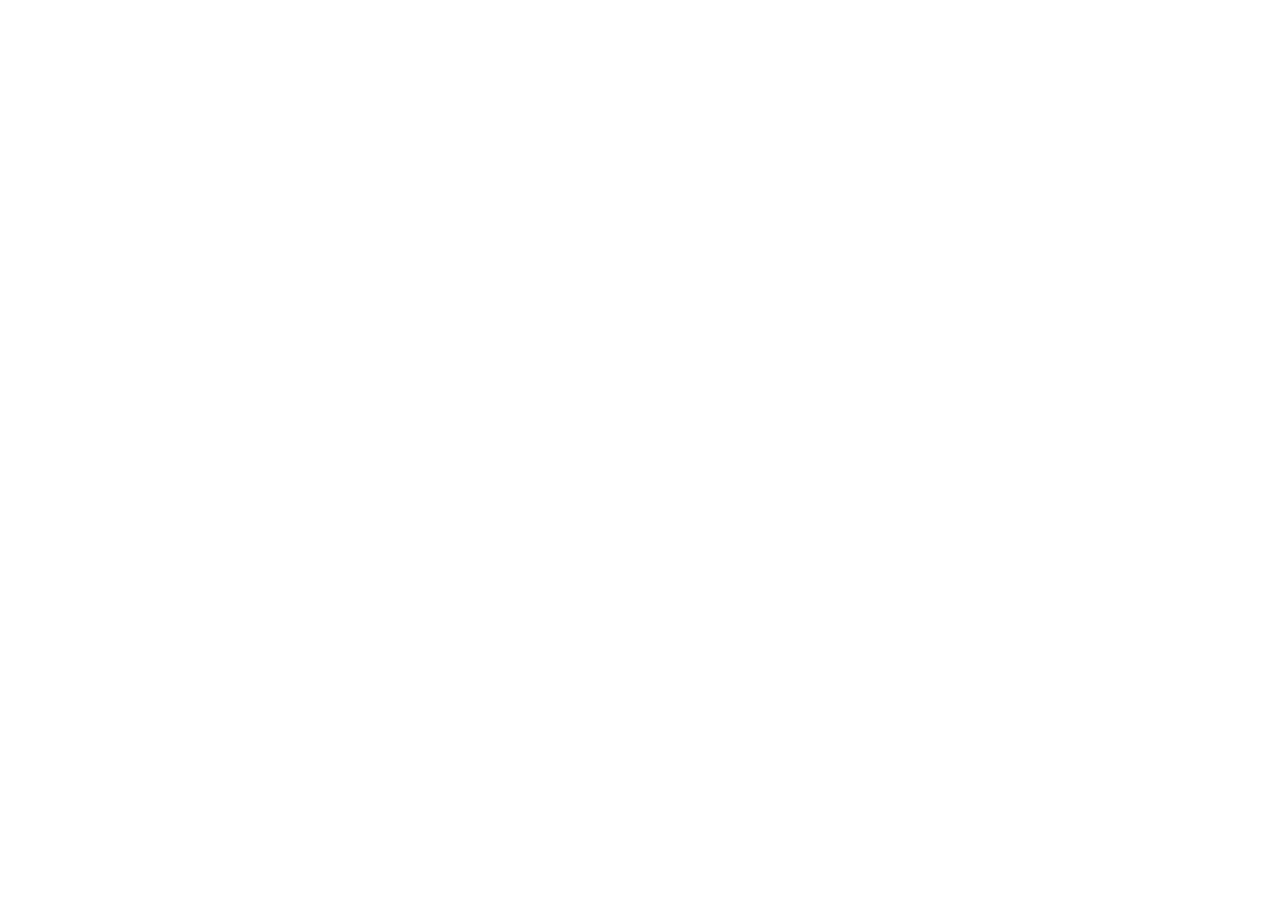
==== m.html @ 1baa027e "m.html file add" ====
<!DOCTYPE html>
<html lang="en">
<head>
    <meta charset="UTF-8">
    <meta name="viewport" content="width=device-width, initial-scale=1.0">
    <title>Workshop Registration</title>
</head>
<body>
    
</body>
</html>
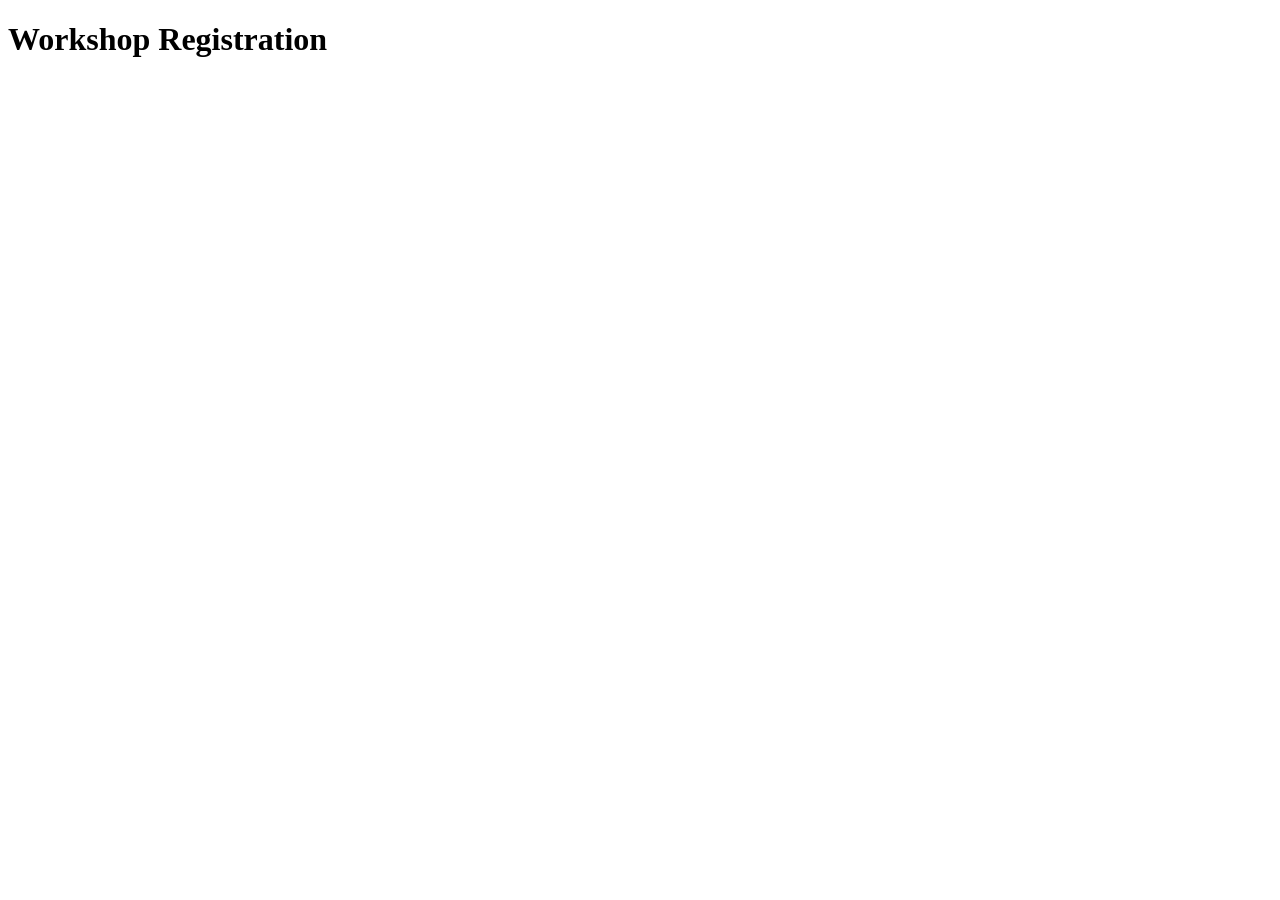
==== commit a2826df3: "m.html file add" ====
--- a/m.html
+++ b/m.html
@@ -6,6 +6,6 @@
     <title>Workshop Registration</title>
 </head>
 <body>
-    
+    <h1>Workshop Registration</h1>
 </body>
 </html>
